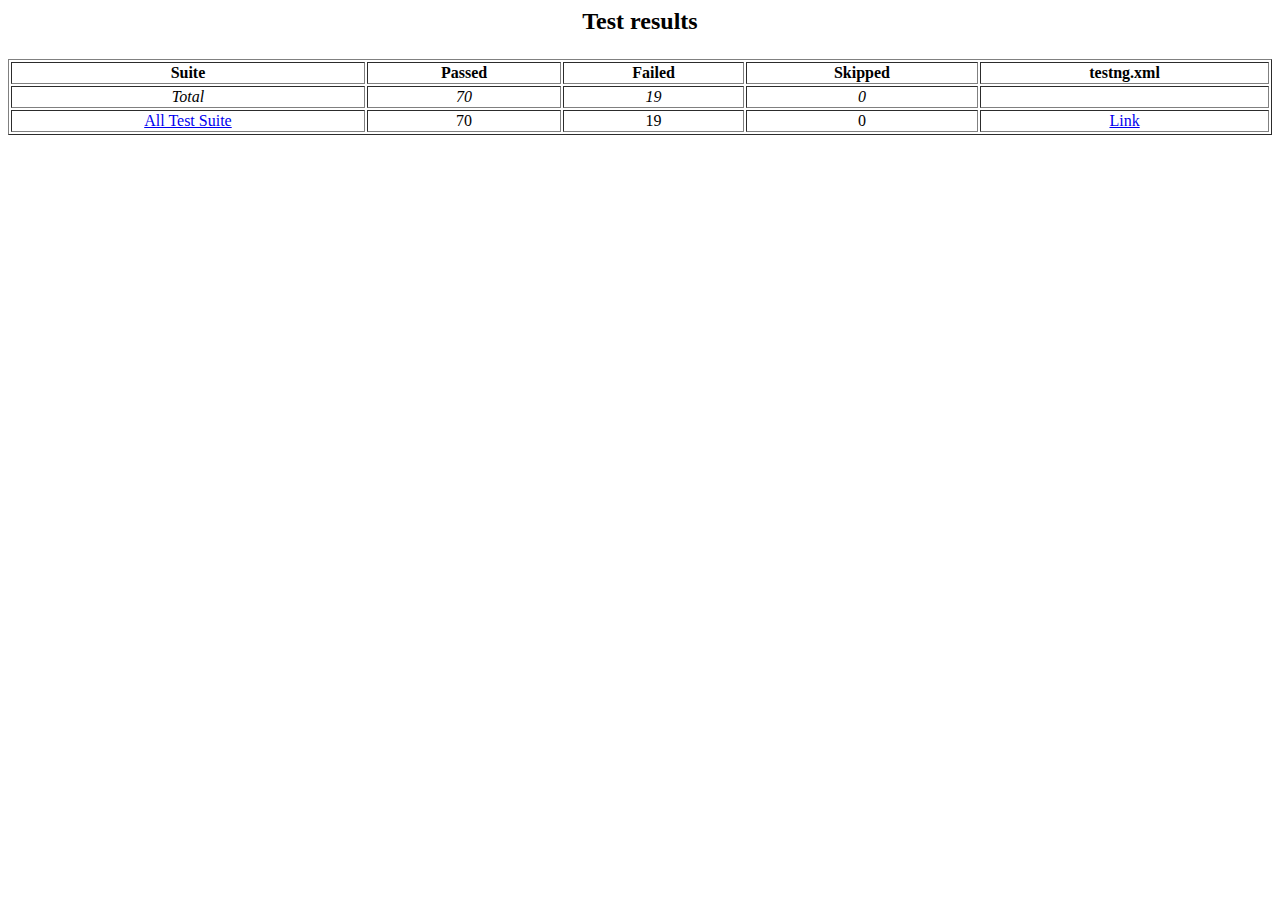
==== test-output/old/index.html @ 1023de42 "add report" ====
<html>
<head><title></title><link href="./testng.css" rel="stylesheet" type="text/css" />
<link href="./my-testng.css" rel="stylesheet" type="text/css" />
</head><body>
<h2><p align='center'>Test results</p></h2>
<table border='1' width='100%' class='main-page'><tr><th>Suite</th><th>Passed</th><th>Failed</th><th>Skipped</th><th>testng.xml</th></tr>
<tr align='center' class='invocation-failed'><td><em>Total</em></td><td><em>70</em></td><td><em>19</em></td><td><em>0</em></td><td>&nbsp;</td></tr>
<tr align='center' class='invocation-failed'><td><a href='All Test Suite/index.html'>All Test Suite</a></td>
<td>70</td><td>19</td><td>0</td><td><a href='All Test Suite/testng.xml.html'>Link</a></td></tr></table></body></html>
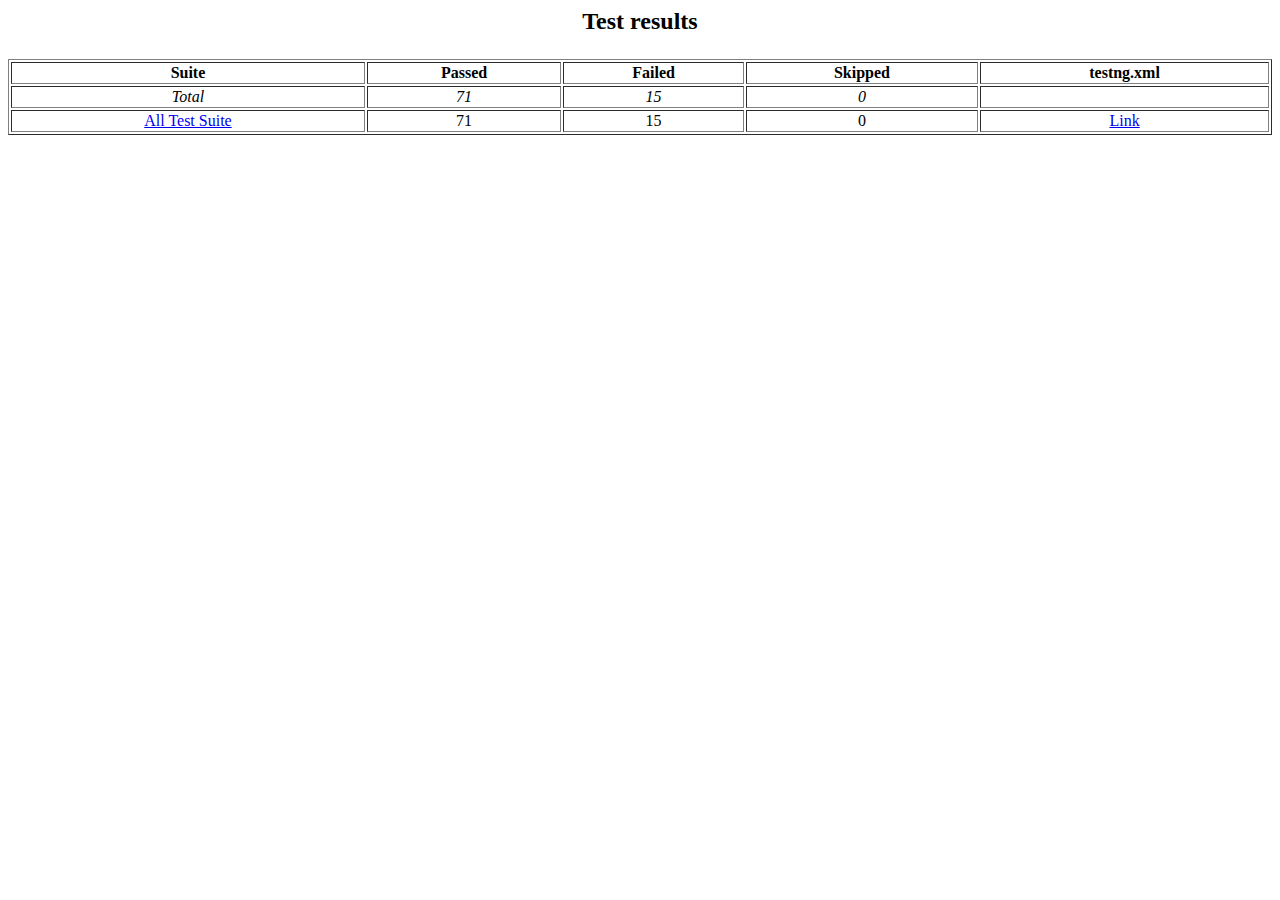
==== commit ccb64323: "add report" ====
--- a/test-output/old/index.html
+++ b/test-output/old/index.html
@@ -4,6 +4,6 @@
 </head><body>
 <h2><p align='center'>Test results</p></h2>
 <table border='1' width='100%' class='main-page'><tr><th>Suite</th><th>Passed</th><th>Failed</th><th>Skipped</th><th>testng.xml</th></tr>
-<tr align='center' class='invocation-failed'><td><em>Total</em></td><td><em>70</em></td><td><em>19</em></td><td><em>0</em></td><td>&nbsp;</td></tr>
+<tr align='center' class='invocation-failed'><td><em>Total</em></td><td><em>71</em></td><td><em>15</em></td><td><em>0</em></td><td>&nbsp;</td></tr>
 <tr align='center' class='invocation-failed'><td><a href='All Test Suite/index.html'>All Test Suite</a></td>
-<td>70</td><td>19</td><td>0</td><td><a href='All Test Suite/testng.xml.html'>Link</a></td></tr></table></body></html>
+<td>71</td><td>15</td><td>0</td><td><a href='All Test Suite/testng.xml.html'>Link</a></td></tr></table></body></html>
